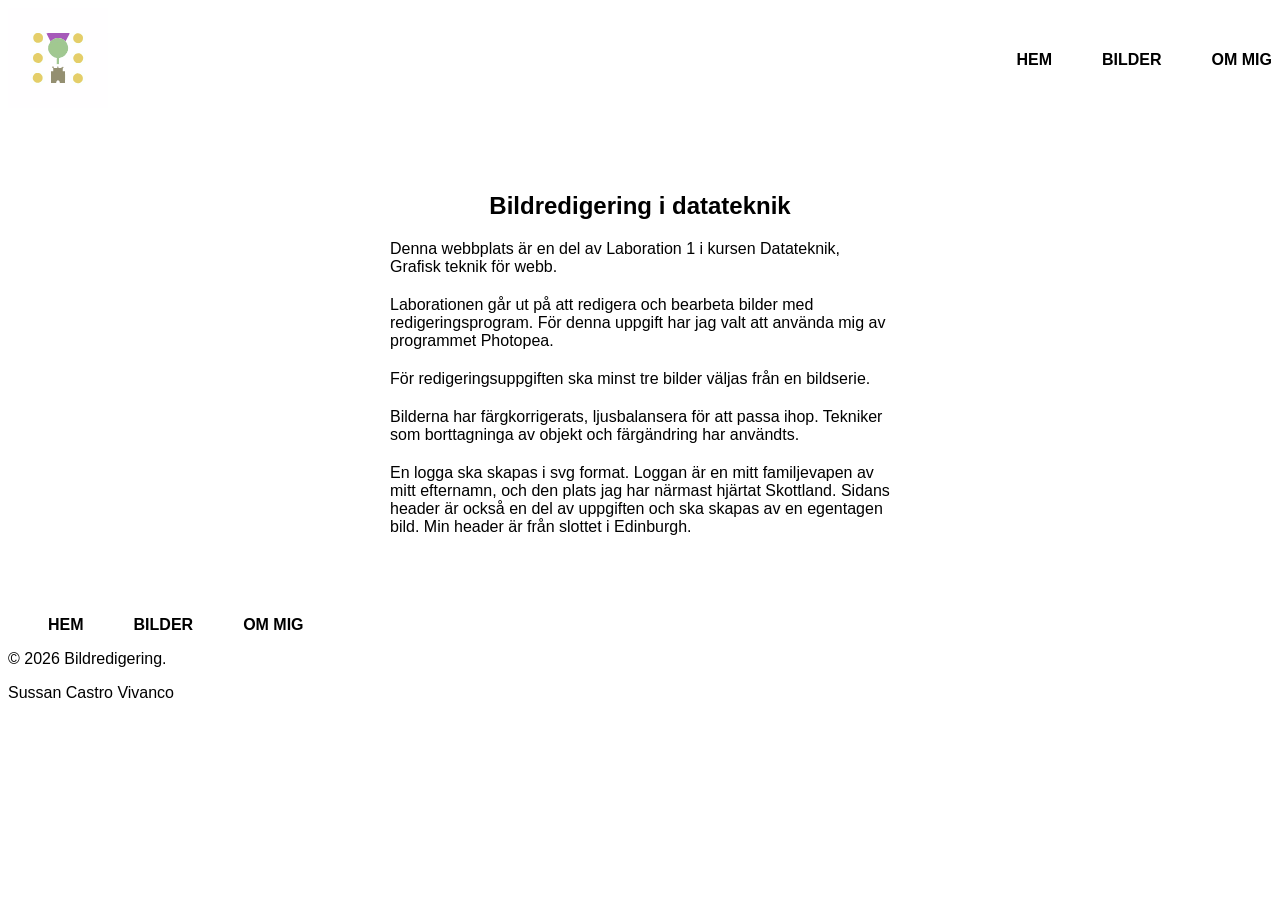
==== index.html @ 45139756 "ändrat så att man kan trycka på loggan för att komma till hemsidan" ====
<!DOCTYPE html>
<html lang="sv">
    <head>
        <meta charset="UTF-8">
        <meta name="viewport" content="width=device-width, initial-scale=1.0">
        <title>Bildredigering</title>
        <link rel="stylesheet" href="css/style.css">
    </head>
    <body>
        <header> 
            <div class="header-wrapper">
                <a href="index.html">
                    <img src="images/Logo.svg" alt="Logo" class="logo" width="100" height="100">
                </a>
                <nav>
                    <ul>
                        <li><a class="button" href="index.html">HEM</a></li>
                        <li><a class="button" href="bildredigering.html">BILDER</a></li>
                        <li><a class="button" href="ommig.html">OM MIG</a></li>
                    </ul>
                </nav>
            </div>
        </header>
        
        <main>
            <article class="article">
                <h1>Bildredigering i datateknik</h1>
                <p>
                    Denna webbplats är en del av Laboration 1 i kursen Datateknik, Grafisk teknik för webb.
                </p>
                <p>
                    Laborationen går ut på att redigera och bearbeta bilder med redigeringsprogram. För denna uppgift har jag valt att använda mig av programmet Photopea.
                </p>
                <p>
                    För redigeringsuppgiften ska minst tre bilder väljas från en bildserie.
                </p>
                <p>
                    Bilderna har färgkorrigerats, ljusbalansera för att passa ihop. Tekniker som borttagninga av objekt och färgändring har användts.
                </p>
                <p>
                    En logga ska skapas i svg format. Loggan är en mitt familjevapen av mitt efternamn, och den plats jag har närmast hjärtat Skottland.
                    Sidans header är också en del av uppgiften och ska skapas av en egentagen bild. Min header är från slottet i Edinburgh.
                </p>
            </article>
        </main>

        <footer>
            <ul>
                <li><a class="button" href="index.html">HEM</a></li>
                <li><a class="button" href="bildredigering.html">BILDER</a></li>
                <li><a class="button" href="ommig.html">OM MIG</a></li>
            </ul>
           
            <p>© 2026 Bildredigering.</p>
            <p>Sussan Castro Vivanco</p>
        </footer>   
        
    </body>
</html>
---- css/style.css ----
*{
    font-family: Arial, Helvetica, sans-serif;
}

/*Header*/

.header-wrapper {
    display: flex;
    justify-content: space-between;
    flex-wrap: wrap;
    align-items: center;
    align-items: center;
}

/*LOGO*/
.logo {
    max-width: 100px;
    max-height: 100px;
    transition: all 0.3s;
}

.logo:hover {
    transform: scale(1.3);
}


nav ul{
    display: flex;
    list-style: none;
    gap: 50px; 
    font-weight: bold;
}

.button {
    text-decoration: none;
    color: black;  
    transition: all 0.3s;
}

.button:hover {
    color: #8d8d8d;
}

/*MAIN*/

.article {
    max-width: 500px;
    padding: 40px;
    margin: 20px auto;
    text-align: left;
}

.article h1{
    text-align: center;
}

.article p{
    margin-bottom: 20px;
}

@media (max-width: 600px) {
    .article {
        display: flex;
        justify-content: center;
        flex-direction: column;
       
        margin: 20px auto;

    }

    .article h1{
        text-align: center;
    }

    .article p{
        display: flex;
        align-items: flex-start;
        margin-bottom: 20px;
    }
}




/*Footer*/

footer ul {
    display: flex;
    list-style: none;
    gap: 50px;
    font-weight: bold;
}
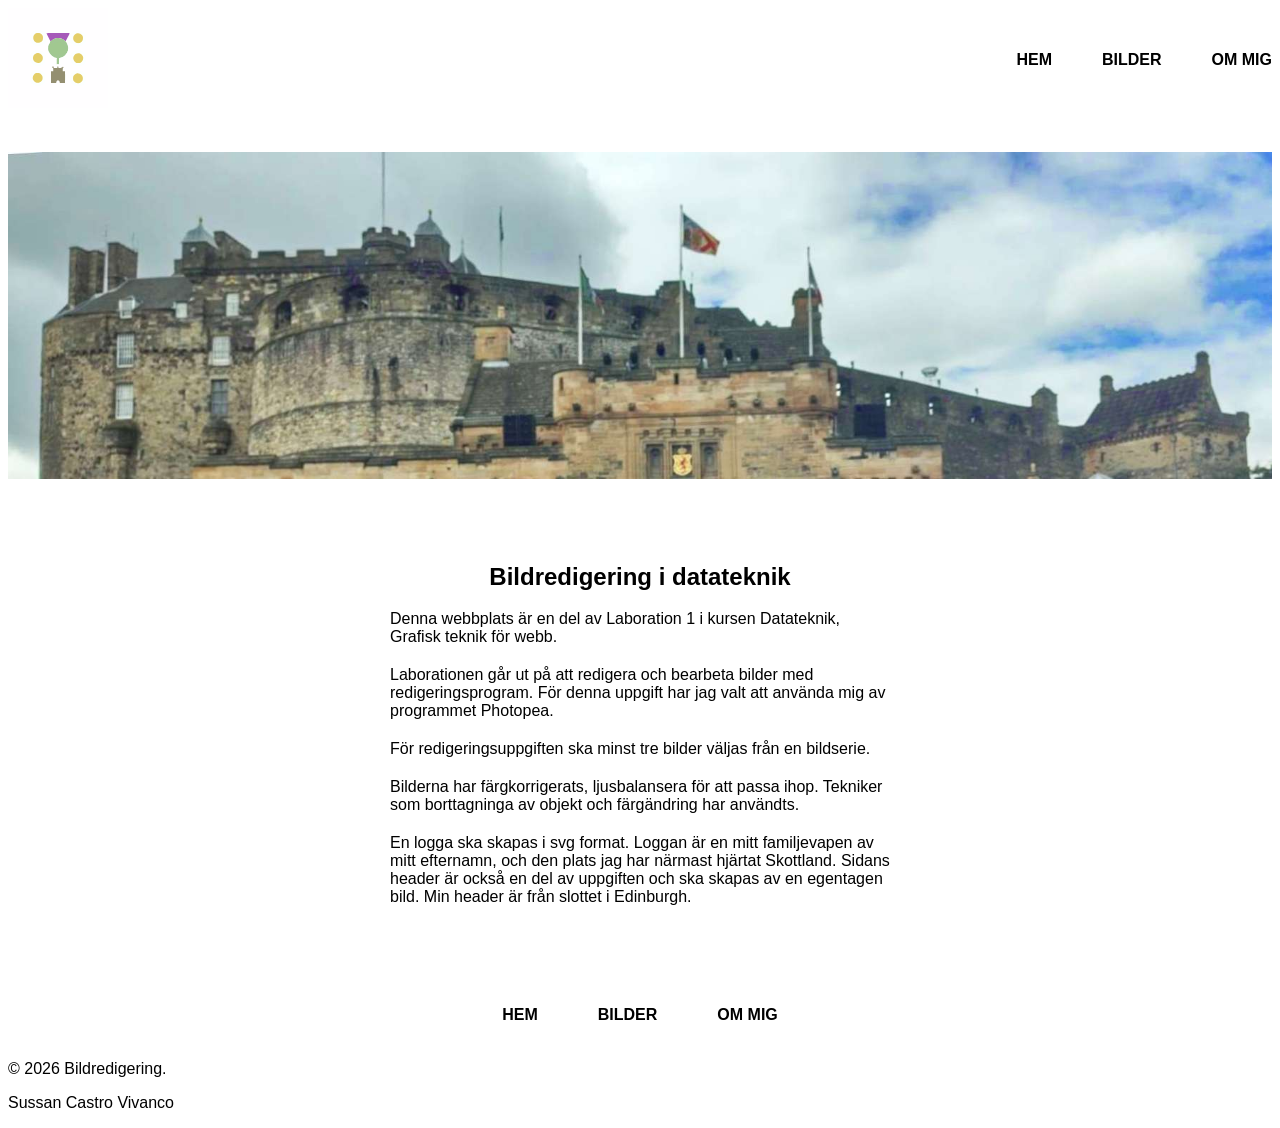
==== commit 2c14ac4d: "redigerat med hero bild" ====
--- a/index.html
+++ b/index.html
@@ -10,7 +10,7 @@
         <header> 
             <div class="header-wrapper">
                 <a href="index.html">
-                    <img src="images/Logo.svg" alt="Logo" class="logo" width="100" height="100">
+                    <img src="images/Logo.svg" alt="Logo" class="logo">
                 </a>
                 <nav>
                     <ul>
@@ -19,6 +19,9 @@
                         <li><a class="button" href="ommig.html">OM MIG</a></li>
                     </ul>
                 </nav>
+            </div>
+            <div class="header-img">
+                <img src="images/header.jpg" alt="Edinburgh castle" class="header-img">
             </div>
         </header>
         
--- a/css/style.css
+++ b/css/style.css
@@ -23,7 +23,6 @@
     transform: scale(1.3);
 }
 
-
 nav ul{
     display: flex;
     list-style: none;
@@ -41,8 +40,22 @@
     color: #8d8d8d;
 }
 
+.header-img {
+    width: 100%;
+    margin-top: 20px;
+    opacity: 1.0;
+}
+
+@media (max-width: 600px) {
+    .header-img{
+       max-width: 100%;
+       height: auto;
+       margin-top: 0px;
+    }
+
+}
+
 /*MAIN*/
-
 .article {
     max-width: 500px;
     padding: 40px;
@@ -63,8 +76,7 @@
         display: flex;
         justify-content: center;
         flex-direction: column;
-       
-        margin: 20px auto;
+        margin: 0px auto;
 
     }
 
@@ -87,6 +99,8 @@
 footer ul {
     display: flex;
     list-style: none;
-    gap: 50px;
+    justify-content: center;
+    gap: 60px;
+    padding: 20px;
     font-weight: bold;
 }
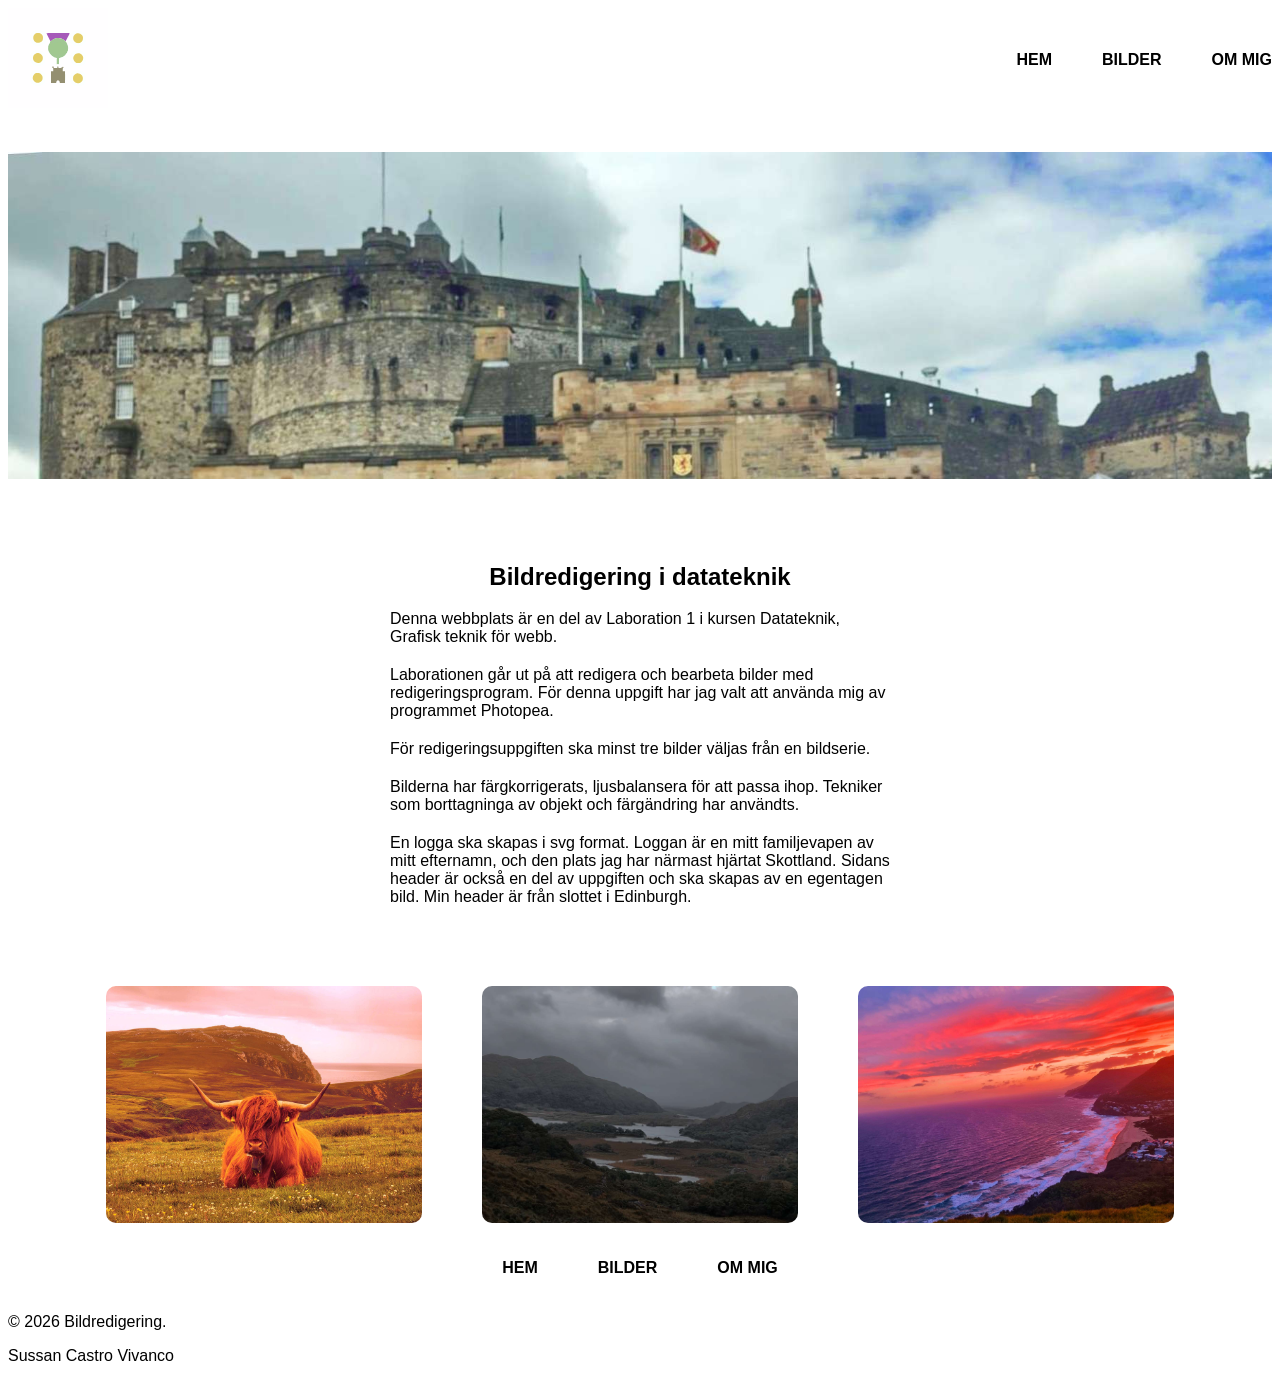
==== commit d5f4b767: "redigerat första sidan och lagt till bilder." ====
--- a/index.html
+++ b/index.html
@@ -45,6 +45,11 @@
                     Sidans header är också en del av uppgiften och ska skapas av en egentagen bild. Min header är från slottet i Edinburgh.
                 </p>
             </article>
+            <div class="image-container">
+                <img src="images/original_bildserie001.jpg" alt="oredigerad landskapsbildmed höglandsboskap" class="image">
+                <img src="images/original_bildserie002.jpg" alt="oredigerad naturlandskap mulet väder" class="image">
+                <img src="images/original_bildserie003.jpg" alt="oredigerad kustlandsap med strand och en liten by vid havet" class="image">
+            </div>
         </main>
 
         <footer>
--- a/css/style.css
+++ b/css/style.css
@@ -91,9 +91,35 @@
     }
 }
 
+/*IMAGE CONTAINER*/
+.image-container {
+    display: flex;
+    justify-content: center;    
+    gap: 60px;
+    margin-top: 20px;
+}
+.image {
+    max-width: 25%;
+    height: auto;
+    border-radius: 10px;
+    object-fit: cover;
+}
 
-
-
+@media (max-width: 600px) {
+    .image-container {
+        display: flex;
+        justify-content: column; 
+        flex-wrap: wrap; 
+        gap: 20px;
+        margin-top: 20px;s
+    }
+    .image {
+        max-width: 80%;
+        height: auto;
+        border-radius: 10px;
+        object-fit: cover;
+    }
+}
 /*Footer*/
 
 footer ul {
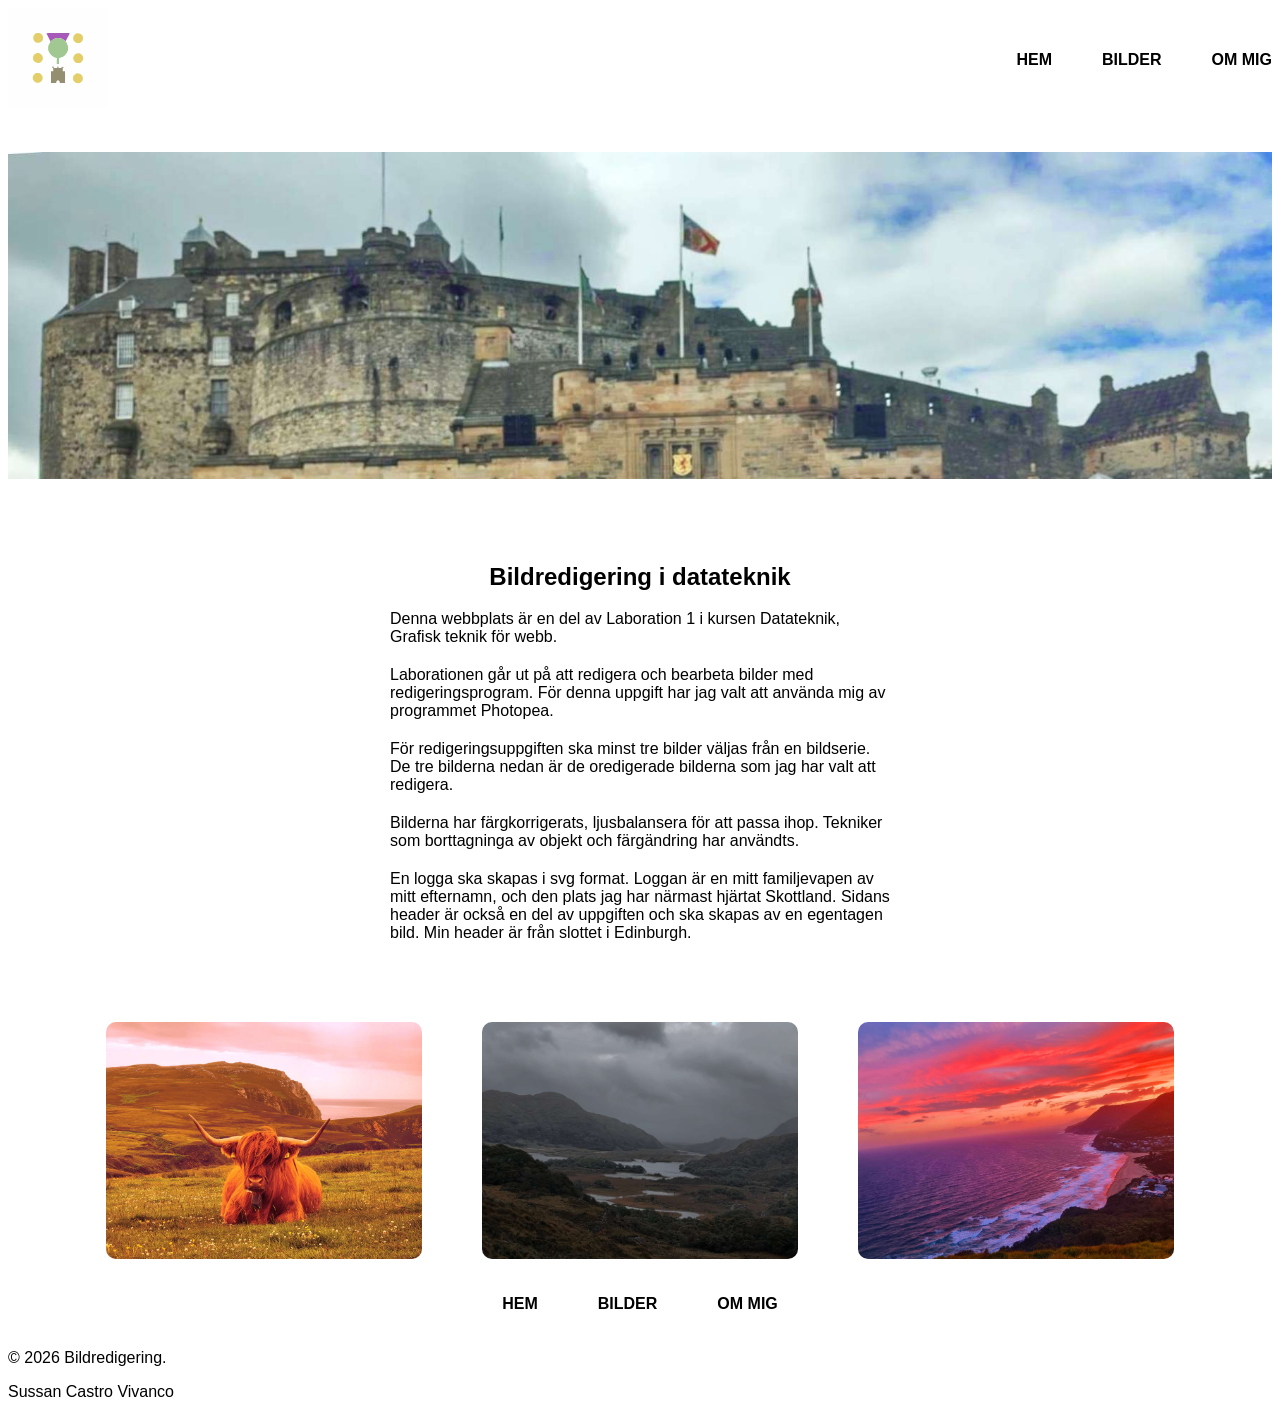
==== commit e1cdfbc1: "redigerar text i html och rättar i CSS index." ====
--- a/index.html
+++ b/index.html
@@ -35,7 +35,7 @@
                     Laborationen går ut på att redigera och bearbeta bilder med redigeringsprogram. För denna uppgift har jag valt att använda mig av programmet Photopea.
                 </p>
                 <p>
-                    För redigeringsuppgiften ska minst tre bilder väljas från en bildserie.
+                    För redigeringsuppgiften ska minst tre bilder väljas från en bildserie. De tre bilderna nedan är de oredigerade bilderna som jag har valt att redigera. 
                 </p>
                 <p>
                     Bilderna har färgkorrigerats, ljusbalansera för att passa ihop. Tekniker som borttagninga av objekt och färgändring har användts.
--- a/css/style.css
+++ b/css/style.css
@@ -111,8 +111,9 @@
         justify-content: column; 
         flex-wrap: wrap; 
         gap: 20px;
-        margin-top: 20px;s
+        margin-top: 20px;
     }
+
     .image {
         max-width: 80%;
         height: auto;
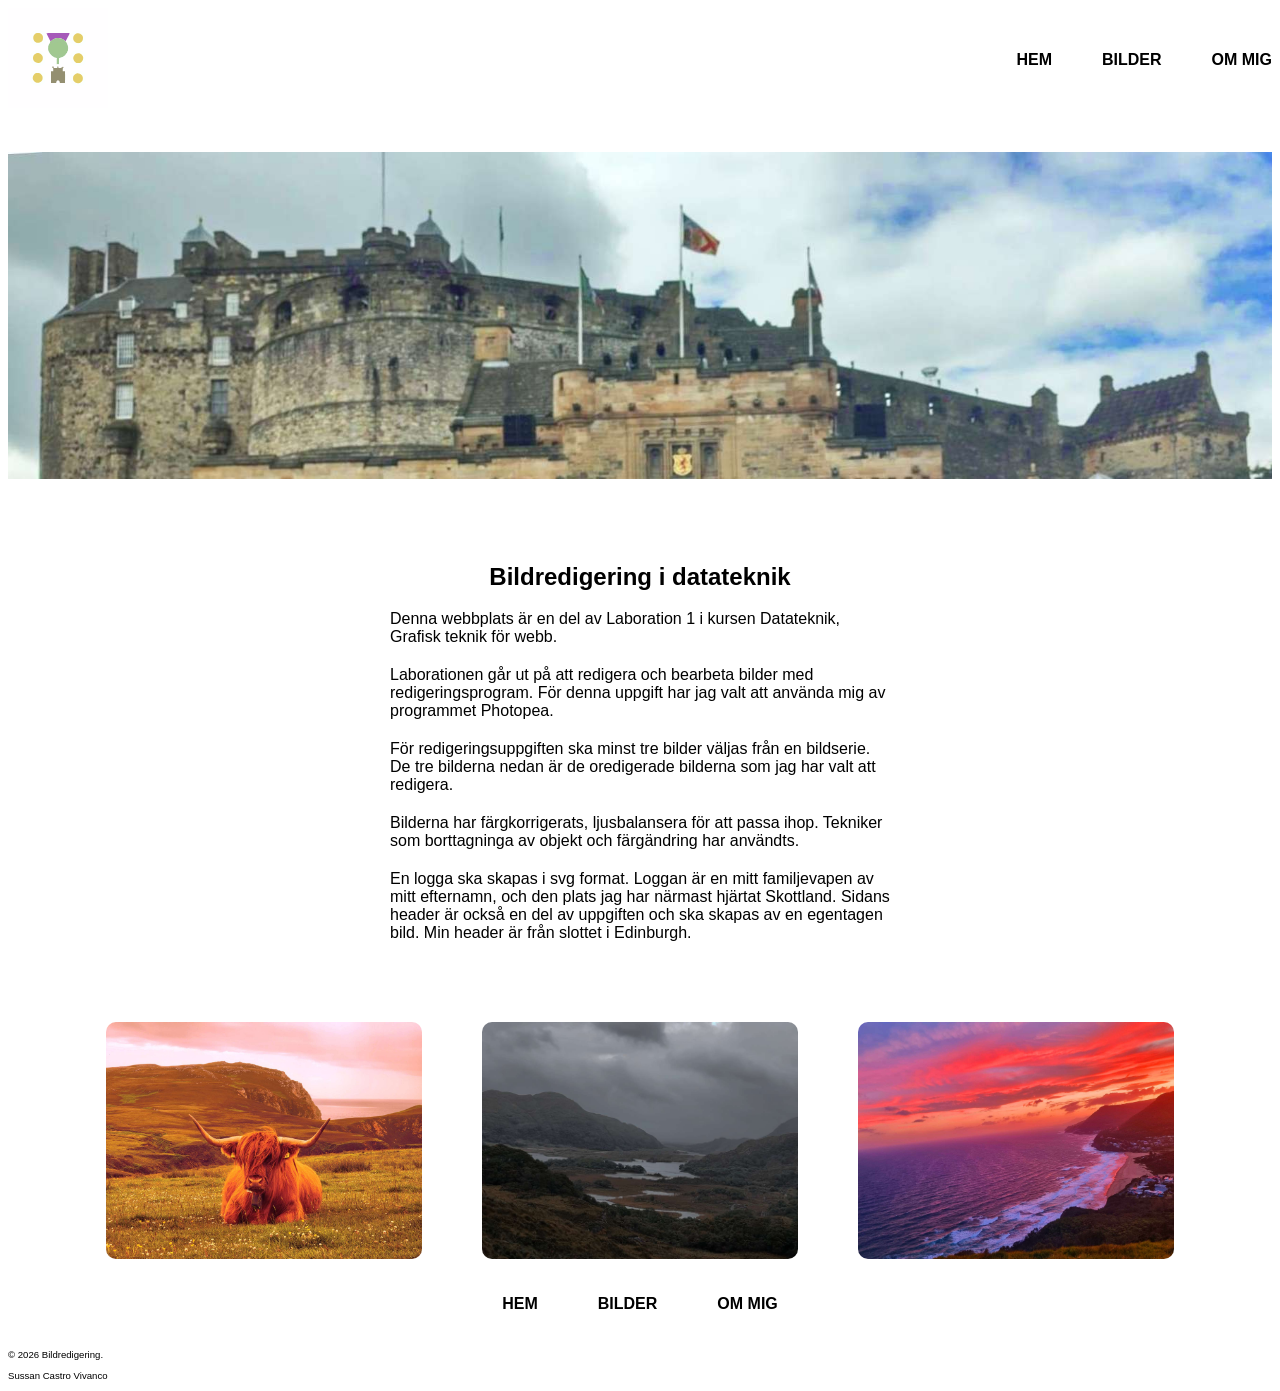
==== commit 276d40ca: "redigerat i bild serien oich lagt till text, rättat till i css och lagt till proträtt bild och skriv" ====
--- a/index.html
+++ b/index.html
@@ -59,9 +59,10 @@
                 <li><a class="button" href="ommig.html">OM MIG</a></li>
             </ul>
            
-            <p>© 2026 Bildredigering.</p>
-            <p>Sussan Castro Vivanco</p>
-        </footer>   
-        
+            <div class="footer">
+                <p>© 2026 Bildredigering.</p>
+                <p>Sussan Castro Vivanco</p>
+            </div>
+        </footer>    
     </body>
 </html>
--- a/css/style.css
+++ b/css/style.css
@@ -8,7 +8,6 @@
     display: flex;
     justify-content: space-between;
     flex-wrap: wrap;
-    align-items: center;
     align-items: center;
 }
 
@@ -130,4 +129,8 @@
     gap: 60px;
     padding: 20px;
     font-weight: bold;
+}
+
+.footer p {
+    font-size: 0.6em;
 }
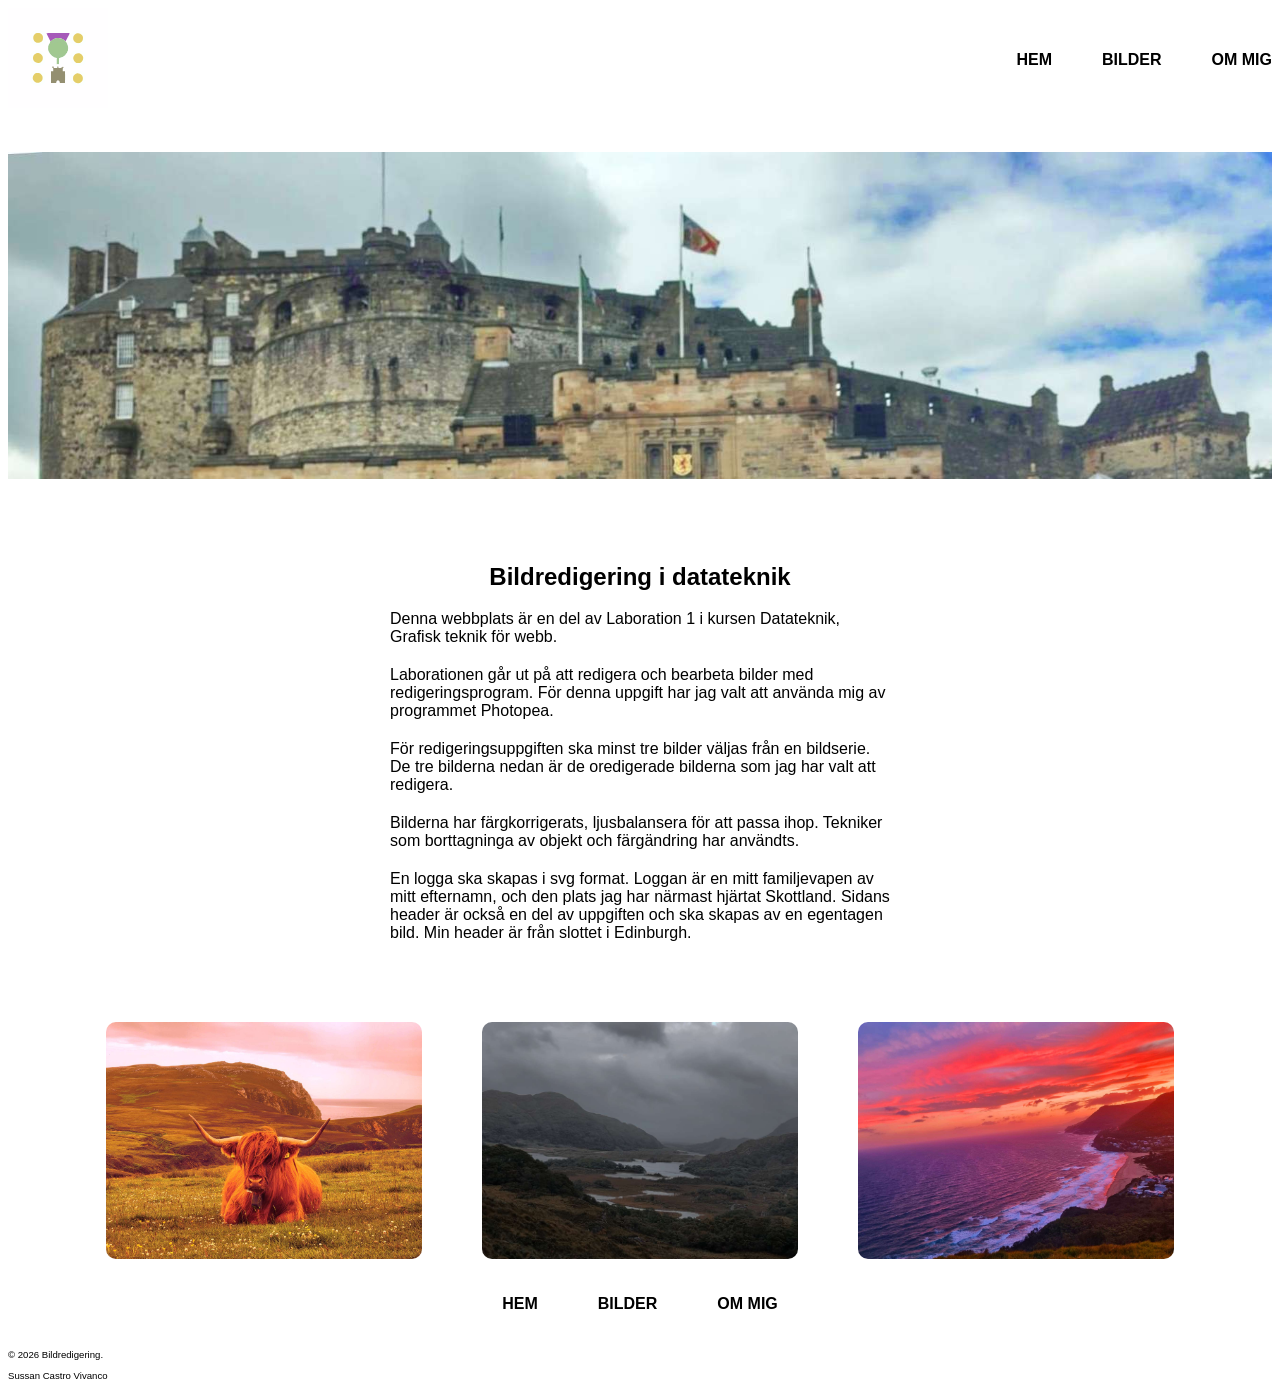
==== commit f78c61ef: "bytt ut header till png format och justerat i samtliga html" ====
--- a/index.html
+++ b/index.html
@@ -21,7 +21,7 @@
                 </nav>
             </div>
             <div class="header-img">
-                <img src="images/header.jpg" alt="Edinburgh castle" class="header-img">
+                <img src="images/header.png" alt="Edinburgh castle" class="header-img">
             </div>
         </header>
         
